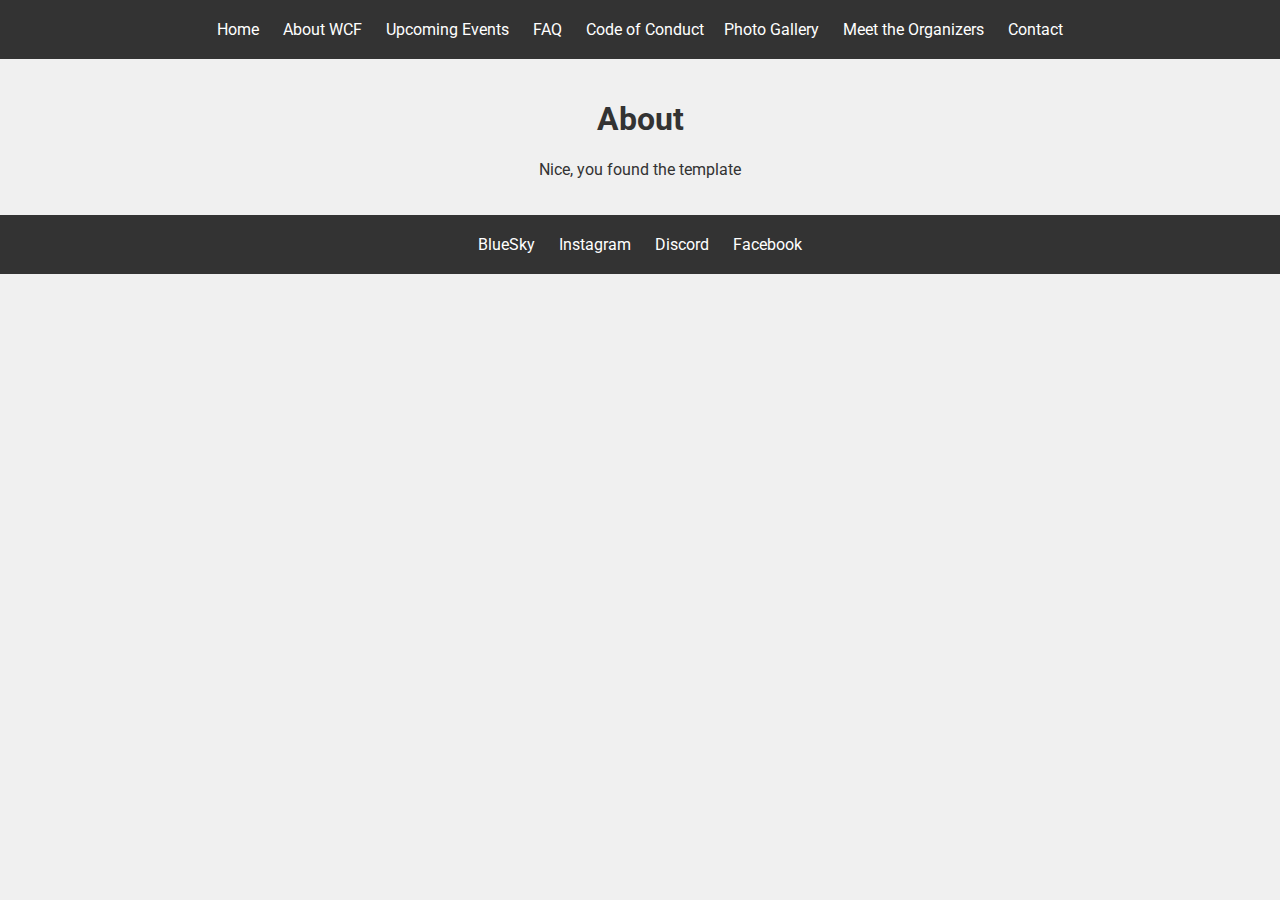
==== about.html @ 81cac341 "Adding skeleton" ====
<!DOCTYPE html>
<html lang="en">

<head>
    <meta charset="UTF-8" />
    <meta name="viewport" content="width=device-width, initial-scale=1.0"/>
    <title>Windy City Furs</title>
    <link href="https://fonts.googleapis.com/css2?family=Roboto:wght@400;700&display=swap" rel="stylesheet"/>
    <link rel="stylesheet" href="css/style.css">
</head>

<body>

<div id="header"></div>

<div class="content">
    <h1>About</h1>
    <p>Nice, you found the template</p>
</div>


<div id="footer"></div>

<script>
  function loadFragment(id, url) {
    fetch(url)
      .then(res => res.text())
      .then(html => {
        document.getElementById(id).innerHTML = html;
      });
  }

  document.addEventListener('DOMContentLoaded', function() {
    loadFragment('header', 'partials/header.html');
    loadFragment('footer', 'partials/footer.html');
  });
</script>

<script>
  document.addEventListener('DOMContentLoaded', function() {
    const slides = document.querySelectorAll('.slide');
    let currentIndex = 0;

    function showSlide(index) {
      slides.forEach((slide, i) => {
        slide.classList.toggle('active', i === index);
      });
    }

    function nextSlide() {
      currentIndex = (currentIndex + 1) % slides.length;
      showSlide(currentIndex);
    }

    setInterval(nextSlide, 5000);
  });
</script>

</body>

</html>
---- css/style.css ----
body {
    background-color: #f0f0f0;
    color: #333;
    font-family: 'Roboto', sans-serif;
    margin: 0;
    padding: 0;
    display: flex;
    flex-direction: column;
    min-height: 100vh;
}

header, footer {
    width: 100%;
    padding: 20px 0;
    background-color: #333;
    color: #fff;
    display: flex;
    justify-content: center;
}

header ul, footer ul {
    list-style-type: none;
    padding: 0;
    margin: 0;
}

header li, footer li {
    display: inline;
    margin: 0 10px;
}

a, .button {
    color: #fff;
    text-decoration: none;
    font-size: 1em;
}

.content {
    width: 100%;
    max-width: 800px;
    padding: 20px;
    text-align: center;
    margin: 0 auto;
}

h1, h2 {
    text-align: center;
}

.carousel img {
    width: auto;
    max-width: 100%;
    height: auto;
    max-height: 60vh; /* ✅ limits the height to 60% of the viewport */
    display: block;
    margin: 0 auto;
}


/* Optional: spacing under image */
.carousel {
    margin-bottom: 20px;
}

/* Optional: mobile tweaks */
@media (max-width: 768px) {
    .carousel img {
        width: 100%;
        height: auto;
    }
}
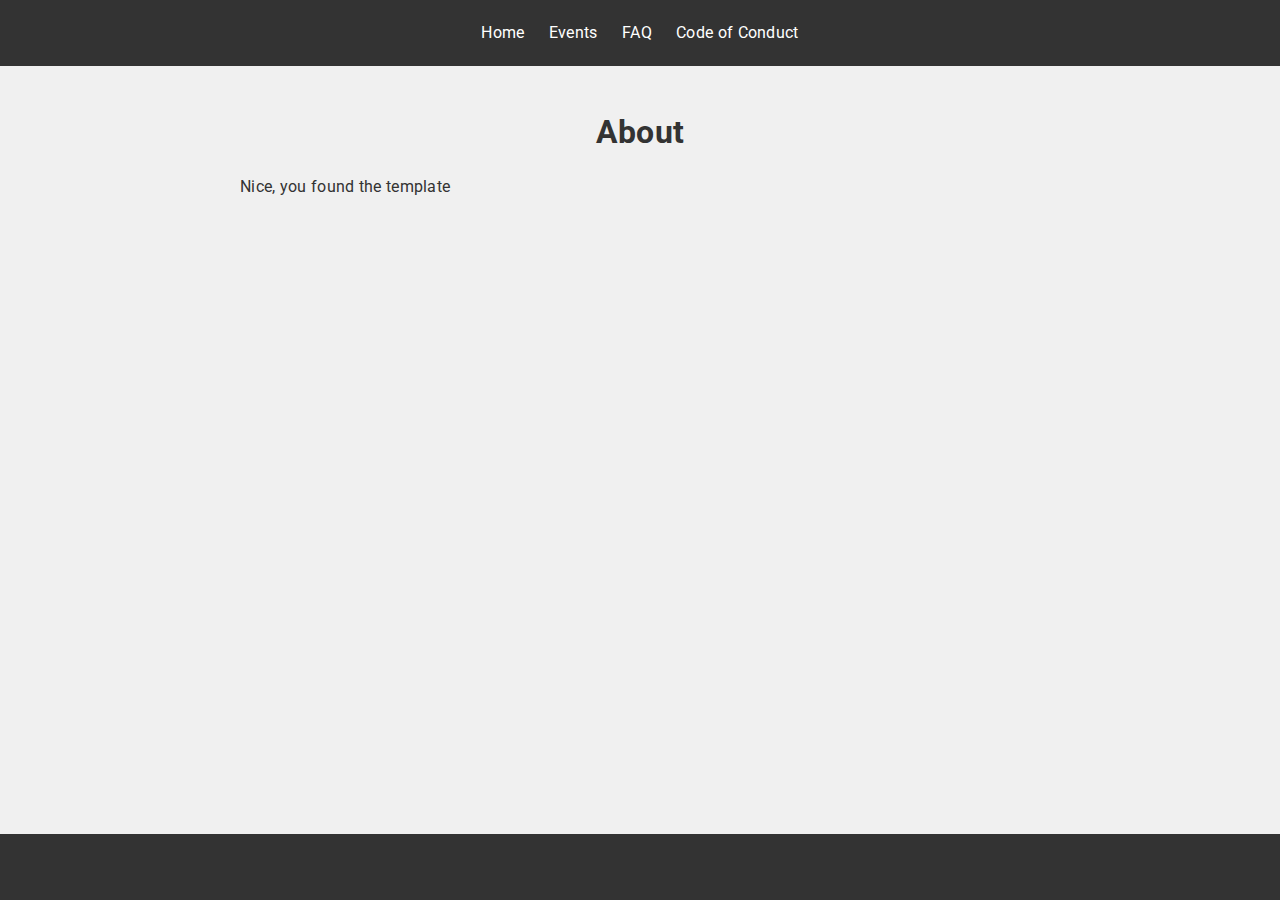
==== commit df079274: "following style guides" ====
--- a/about.html
+++ b/about.html
@@ -1,61 +1,54 @@
 <!DOCTYPE html>
 <html lang="en">
-
 <head>
-    <meta charset="UTF-8" />
+    <meta charset="UTF-8"/>
     <meta name="viewport" content="width=device-width, initial-scale=1.0"/>
     <title>Windy City Furs</title>
     <link href="https://fonts.googleapis.com/css2?family=Roboto:wght@400;700&display=swap" rel="stylesheet"/>
     <link rel="stylesheet" href="css/style.css">
+    <meta name="about" content="Windy City Furs is a furry community about page.">
+    <meta name="description" content="Windy City Furs is Chicago's furry community."/>
+    <meta name="keywords" content="about">
 </head>
-
 <body>
-
 <div id="header"></div>
-
 <div class="content">
     <h1>About</h1>
     <p>Nice, you found the template</p>
 </div>
-
-
 <div id="footer"></div>
-
 <script>
-  function loadFragment(id, url) {
+  function loadFragment (id, url) {
     fetch(url)
       .then(res => res.text())
       .then(html => {
-        document.getElementById(id).innerHTML = html;
-      });
+        document.getElementById(id).innerHTML = html
+      })
   }
 
-  document.addEventListener('DOMContentLoaded', function() {
-    loadFragment('header', 'partials/header.html');
-    loadFragment('footer', 'partials/footer.html');
-  });
+  document.addEventListener('DOMContentLoaded', function () {
+    loadFragment('header', 'partials/header.html')
+    loadFragment('footer', 'partials/footer.html')
+  })
 </script>
+<script>
+  document.addEventListener('DOMContentLoaded', function () {
+    const slides = document.querySelectorAll('.slide')
+    let currentIndex = 0
 
-<script>
-  document.addEventListener('DOMContentLoaded', function() {
-    const slides = document.querySelectorAll('.slide');
-    let currentIndex = 0;
-
-    function showSlide(index) {
+    function showSlide (index) {
       slides.forEach((slide, i) => {
-        slide.classList.toggle('active', i === index);
-      });
+        slide.classList.toggle('active', i === index)
+      })
     }
 
-    function nextSlide() {
-      currentIndex = (currentIndex + 1) % slides.length;
-      showSlide(currentIndex);
+    function nextSlide () {
+      currentIndex = (currentIndex + 1) % slides.length
+      showSlide(currentIndex)
     }
 
-    setInterval(nextSlide, 5000);
-  });
+    setInterval(nextSlide, 5000)
+  })
 </script>
-
 </body>
-
 </html>
--- a/css/style.css
+++ b/css/style.css
@@ -4,10 +4,11 @@
     font-family: 'Roboto', sans-serif;
     margin: 0;
     padding: 0;
-    display: flex;
     flex-direction: column;
     min-height: 100vh;
+    display: flex;
 }
+
 
 header, footer {
     width: 100%;
@@ -41,31 +42,106 @@
     padding: 20px;
     text-align: center;
     margin: 0 auto;
+    flex: 1;
 }
 
 h1, h2 {
     text-align: center;
 }
 
-.carousel img {
-    width: auto;
-    max-width: 100%;
+.content img {
+    width: 80%;
     height: auto;
-    max-height: 60vh; /* ✅ limits the height to 60% of the viewport */
+    max-height: 50vh;
     display: block;
     margin: 0 auto;
+    align-self: center;
+}
+
+html, body {
+    height: 100%;
+    margin: 0;
+    padding: 0;
+}
+
+.content {
+    width: 100%;
+    max-width: 800px;
+    margin: 0 auto;
+    text-align: left;
+}
+
+.content h1,
+.content h2 {
+    text-align: center;
+}
+
+body {
+    font-size: 16px;
+    line-height: 1.6;
+    letter-spacing: 0.3px;
+    font-family: 'Roboto', sans-serif;
+}
+
+.content {
+    max-width: 800px;
+}
+
+.content h1 {
+    font-size: 2em;
+    margin-bottom: 0.5em;
+    text-align: center;
+}
+
+.content h2 {
+    font-size: 1.5em;
+    margin-top: 1.5em;
+    margin-bottom: 0.5em;
+    text-align: left;
+}
+
+.content ul {
+    padding-left: 20px;
+    margin-bottom: 1em;
+}
+
+.content li {
+    margin-bottom: 0.5em;
+}
+
+.content h2 {
+    border-bottom: 1px solid #ddd;
+    padding-bottom: 0.2em;
+}
+
+#events-container {
+    width: 100%;
+    max-width: 800px;
+    margin: 0 auto;
+    padding: 10px;
+    border: 1px solid #ccc;
+    overflow-y: auto;
+    box-sizing: border-box;
+}
+
+@media (max-width: 768px) {
+    #events-container {
+        padding: 16px;
+        border: none;
+    }
 }
 
 
-/* Optional: spacing under image */
-.carousel {
-    margin-bottom: 20px;
+#events-container div {
+    border-bottom: 1px solid #eee;
+    padding: 10px 0;
 }
 
-/* Optional: mobile tweaks */
-@media (max-width: 768px) {
-    .carousel img {
-        width: 100%;
-        height: auto;
-    }
+#events-container a {
+    color: blue;
 }
+
+.logo {
+    width: 3421px;
+    height: 1024px;
+}
